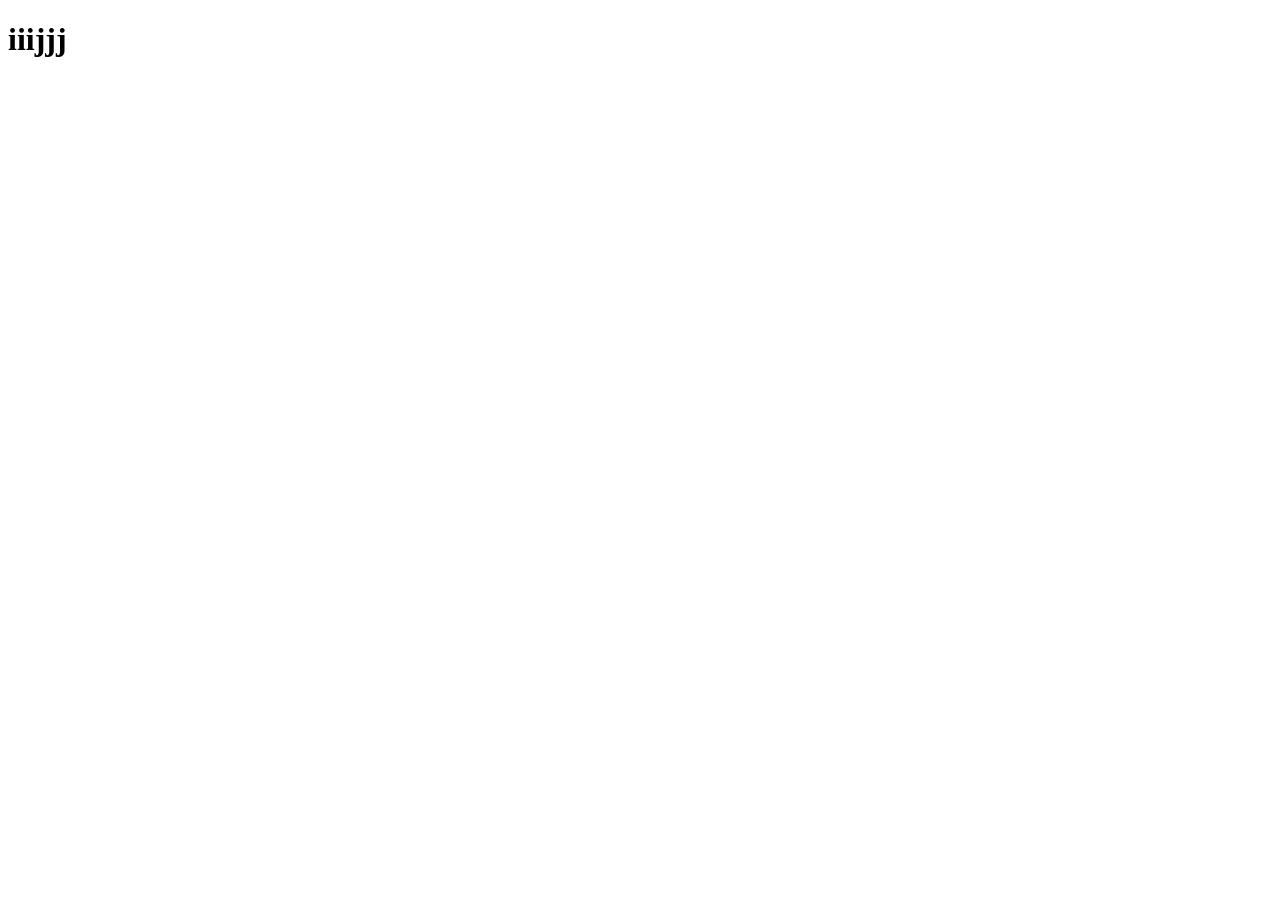
==== index.html @ c41eb45e "Added a title and a heading" ====
<!DOCTYPE html>
<html lang="en">
<head>
    <meta charset="UTF-8">
    <meta name="viewport" content="width=device-width, initial-scale=1.0">
    <title>Fafa's Website</title>
    <link rel="stylesheet" href="style.css"/>
</head>
<body>
    <h1> iiijjj</h1>
    
</body>
</html>
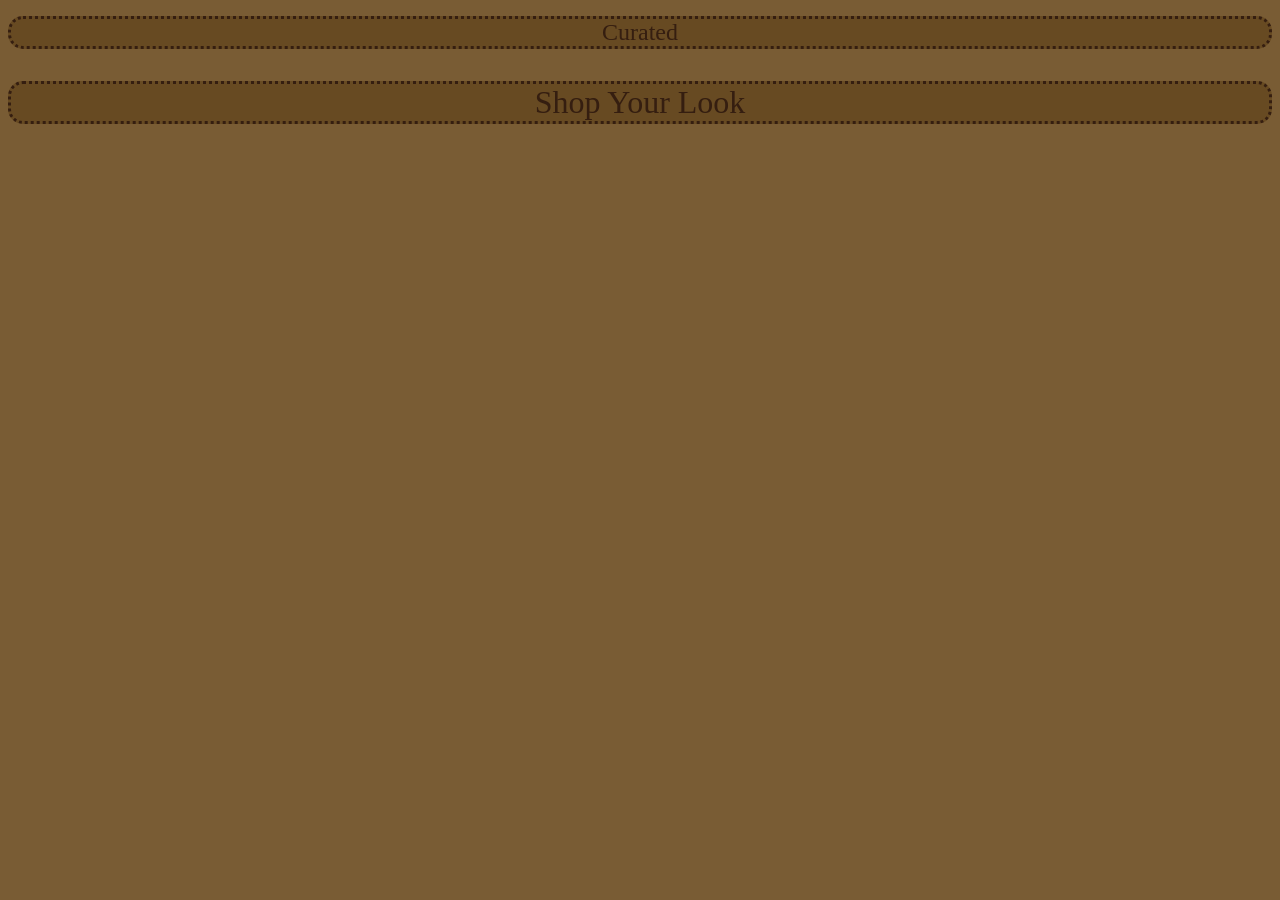
==== commit 466d342f: "Added heading and subheading, changed background colour and font size using style.css" ====
--- a/index.html
+++ b/index.html
@@ -7,7 +7,9 @@
     <link rel="stylesheet" href="style.css"/>
 </head>
 <body>
-    <h1> iiijjj</h1>
+    <h1 class="Heading">Curated</h1>
+    <h3 class="Subheading">Shop Your Look</h3>
+
     
 </body>
 </html>
--- a/style.css
+++ b/style.css
@@ -0,0 +1,24 @@
+
+body{
+    background-color: #795C34;
+}
+
+.Subheading{
+text-align: center;
+font-size: xx-large;
+font-weight: lighter;
+color: #351E10;
+background-color: #674a22;
+border-radius: 15px;
+border-style:dotted;
+}
+
+.Heading{
+text-align: center;
+font-size: x-large;
+font-weight: lighter;
+color: #351E10;
+background-color: #674a22;
+border-radius: 15px;
+border-style:dotted;
+}
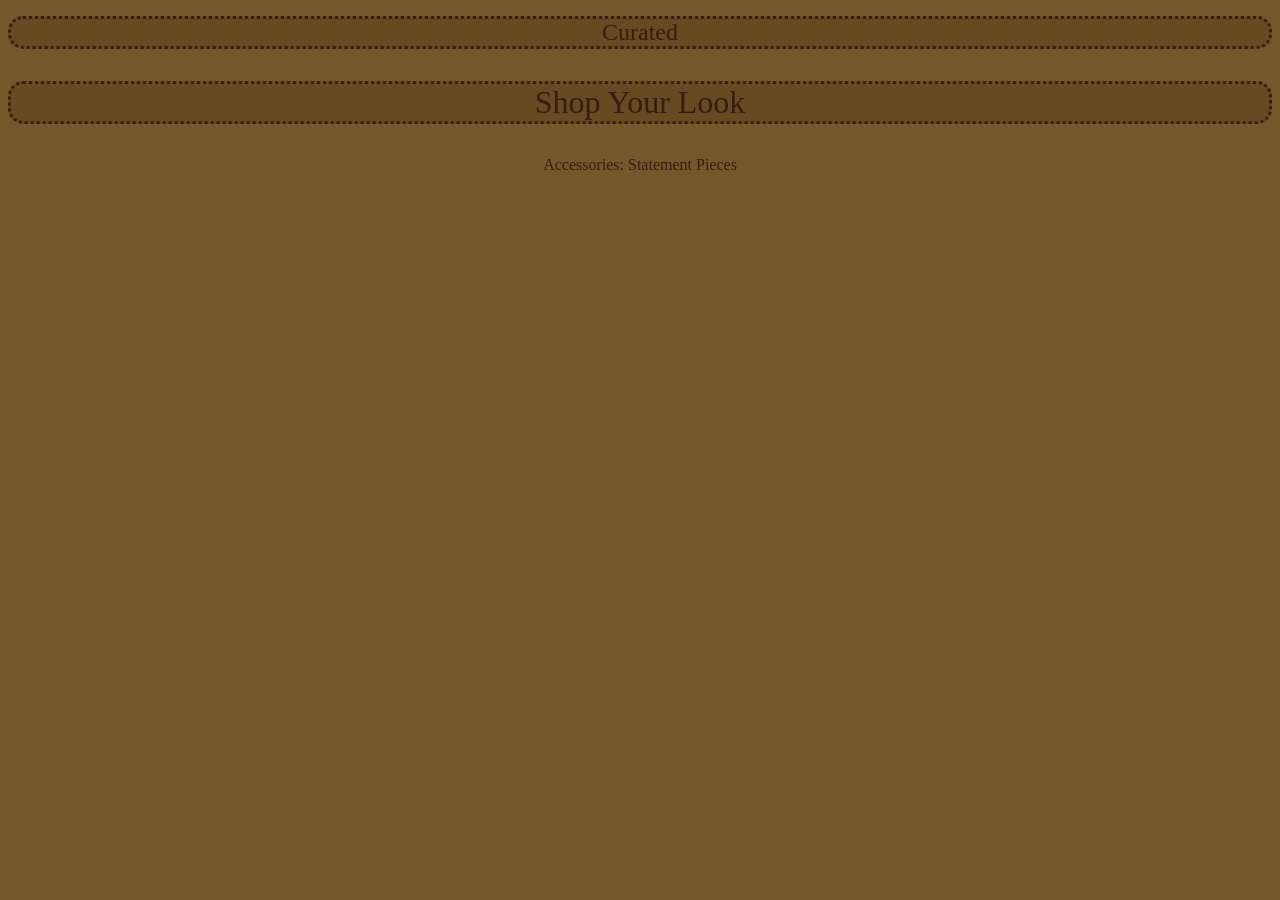
==== commit 84077f6b: "Added a paragraph, added a paragraph class and edited it." ====
--- a/index.html
+++ b/index.html
@@ -9,7 +9,7 @@
 <body>
     <h1 class="Heading">Curated</h1>
     <h3 class="Subheading">Shop Your Look</h3>
-
+    <p class="Brief">Accessories: Statement Pieces</p>
     
 </body>
 </html>
--- a/style.css
+++ b/style.css
@@ -1,12 +1,13 @@
 
 body{
-    background-color: #795C34;
+    background-color: #76572c;
 }
 
 .Subheading{
 text-align: center;
 font-size: xx-large;
 font-weight: lighter;
+font-family:sketchbook;
 color: #351E10;
 background-color: #674a22;
 border-radius: 15px;
@@ -21,4 +22,12 @@
 background-color: #674a22;
 border-radius: 15px;
 border-style:dotted;
+}
+
+.Brief{
+text-align: center;
+font-size: medium;
+font-weight: lighter;
+color: #351E10;
+border-radius: 15px;
 }
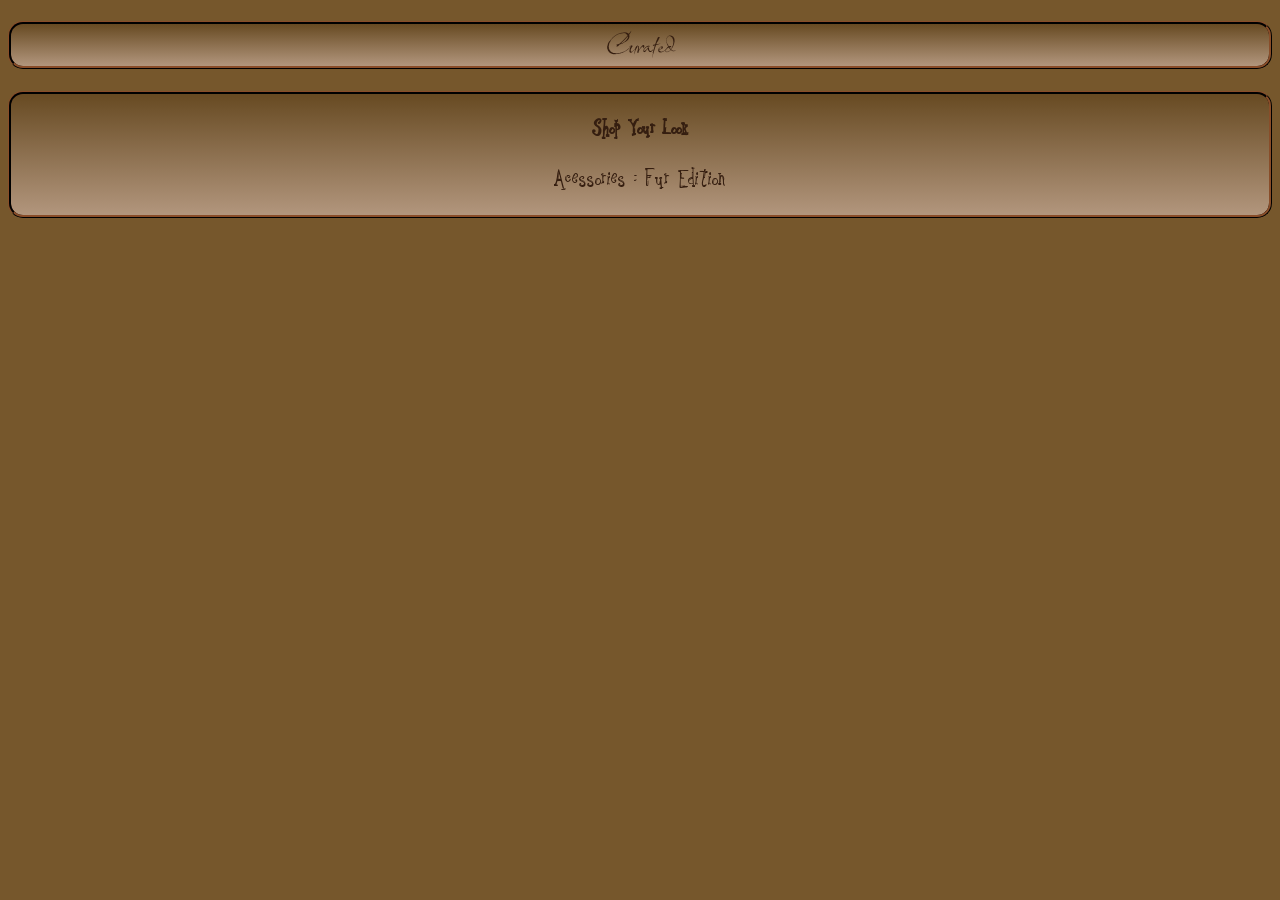
==== commit 698af462: "Changed headings, added new fonts, added div, added box gradient" ====
--- a/index.html
+++ b/index.html
@@ -8,8 +8,11 @@
 </head>
 <body>
     <h1 class="Heading">Curated</h1>
-    <h3 class="Subheading">Shop Your Look</h3>
-    <p class="Brief">Accessories: Statement Pieces</p>
-    
+
+    <div class="FirstDiv">
+    <h3>Shop Your Look</h3>
+    <p class="Paragraph"> Acessories : Fur Edition</p>
+    </div>
+
 </body>
 </html>
--- a/style.css
+++ b/style.css
@@ -3,31 +3,64 @@
     background-color: #76572c;
 }
 
-.Subheading{
+.Heading{
 text-align: center;
 font-size: xx-large;
+font-weight: lighter;
+font-family:babylonica;
+color: #351E10;
+background-color: #674a22;
+border-radius: 15px;
+border-style:ridge;
+border-color: #351E10;
+background-image: linear-gradient(#674a22, #B2967D);
+}
+
+.FirstDiv{
+text-align: center;
+font-size: large;
 font-weight: lighter;
 font-family:sketchbook;
 color: #351E10;
 background-color: #674a22;
+background-image: linear-gradient(#674a22, #B2967D );
 border-radius: 15px;
-border-style:dotted;
+border-style: ridge;
+border-color: #351E10;
 }
 
-.Heading{
-text-align: center;
-font-size: x-large;
-font-weight: lighter;
-color: #351E10;
-background-color: #674a22;
-border-radius: 15px;
-border-style:dotted;
+.Paragraph{
+  font-size: x-large;
+ font-family:sketchbook;
+ font-weight: lighter;
 }
 
-.Brief{
-text-align: center;
-font-size: medium;
-font-weight: lighter;
-color: #351E10;
-border-radius: 15px;
+@font-face {
+    font-family:sketchbook;
+    src: url(SKETCHBO.TTF);
+}
+
+@font-face {
+    font-family:babylonica;
+    src: url(Babylonica-Regular.ttf);
+}
+
+@font-face {
+    font-family: barbie;
+    src: url(BARBJSH_.TTF);
+}
+
+@font-face {
+    font-family: filamental;
+    src: url(Filamental.ttf);
+}
+
+@font-face {
+    font-family: sometimes;
+    src: url(Sometimes.ttf);
+}
+
+@font-face {
+    font-family: anke;
+    src: url(ankecallig-fg.ttf);
 }
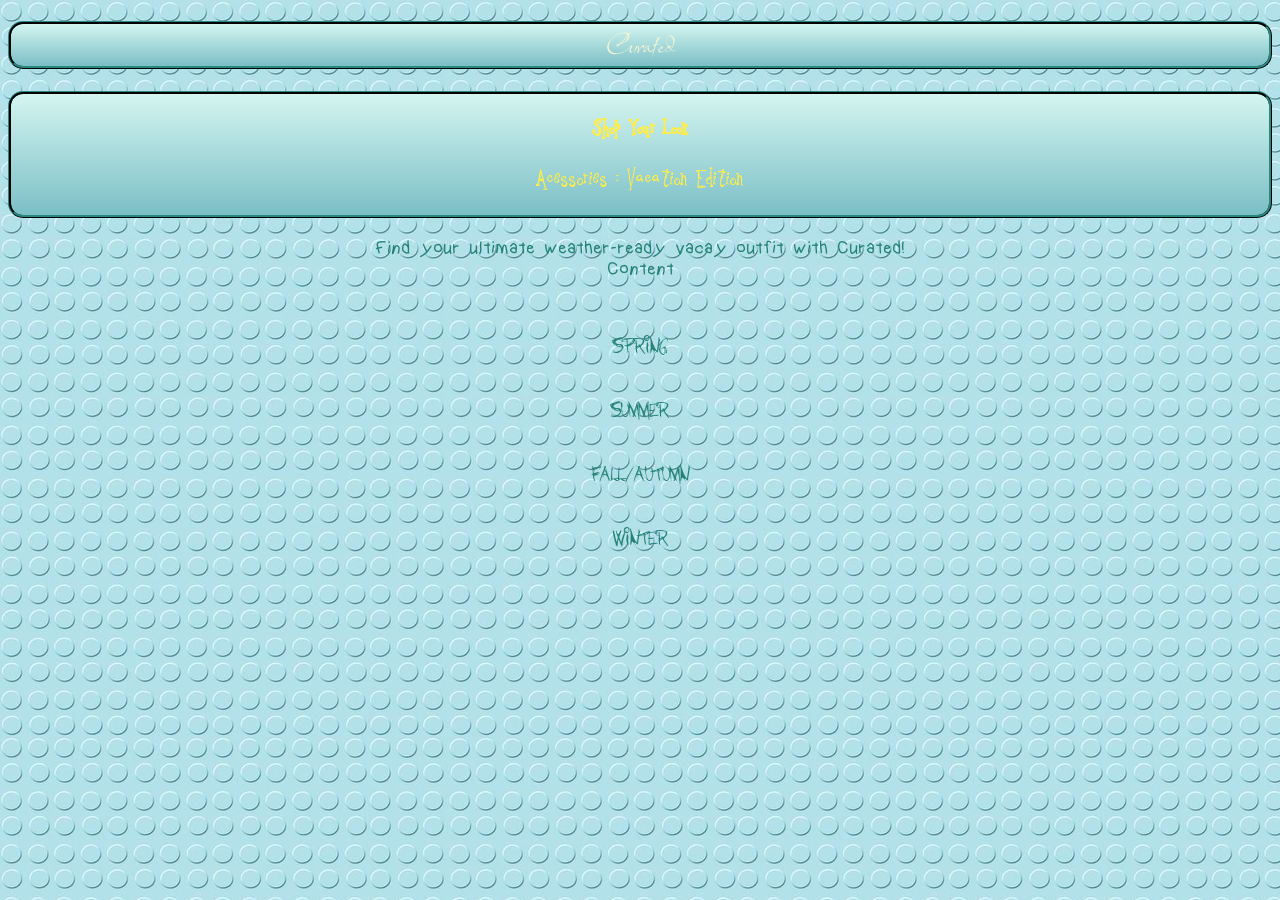
==== commit 318f21e6: "Changed the intention of the website, changed the border colour, gradient colour, text colour, chang" ====
--- a/index.html
+++ b/index.html
@@ -11,8 +11,19 @@
 
     <div class="FirstDiv">
     <h3>Shop Your Look</h3>
-    <p class="Paragraph"> Acessories : Fur Edition</p>
+    <p class="FirstParagraph"> Acessories : Vacation Edition</p>
     </div>
+
+    <p>Find your ultimate weather-ready vacay outfit with Curated!
+        <br> Content </br>
+      
+    <div class="SecondDiv">
+<br class="Spring">Spring</br>
+<br class="Summer">Summer</br>
+<br class="Autumn">Fall/Autumn</br>
+<br class="Winter">Winter</br></p>
+</div>
+
 
 </body>
 </html>
--- a/style.css
+++ b/style.css
@@ -1,6 +1,6 @@
 
 body{
-    background-color: #76572c;
+    background-image: url(Lego\ Background\ Cyan.jpg)
 }
 
 .Heading{
@@ -8,12 +8,11 @@
 font-size: xx-large;
 font-weight: lighter;
 font-family:babylonica;
-color: #351E10;
-background-color: #674a22;
+color: #f7f4d3;
 border-radius: 15px;
 border-style:ridge;
-border-color: #351E10;
-background-image: linear-gradient(#674a22, #B2967D);
+border-color: #103532;
+background-image: linear-gradient(#d4f5f0, #7bbfc6);
 }
 
 .FirstDiv{
@@ -21,18 +20,32 @@
 font-size: large;
 font-weight: lighter;
 font-family:sketchbook;
-color: #351E10;
-background-color: #674a22;
-background-image: linear-gradient(#674a22, #B2967D );
+color:#ffed48;
+background-image: linear-gradient(#d4f5f0, #7bbfc6 );
 border-radius: 15px;
 border-style: ridge;
-border-color: #351E10;
+border-color: #103532;
 }
 
-.Paragraph{
+.FirstParagraph{
   font-size: x-large;
  font-family:sketchbook;
  font-weight: lighter;
+  color: #ffed48;
+}
+
+.SecondDiv{
+    text-align: center;
+    font-size: xx-large;
+    font-family: barbie;
+    color: #248277;
+}
+
+p{
+    font-family:kindergarten;
+    font-size: larger;
+    text-align: center;
+    color:  #248277
 }
 
 @font-face {
@@ -63,4 +76,9 @@
 @font-face {
     font-family: anke;
     src: url(ankecallig-fg.ttf);
+}
+
+@font-face {
+    font-family: kindergarten;
+    src: url(kindergarten.ttf);
 }
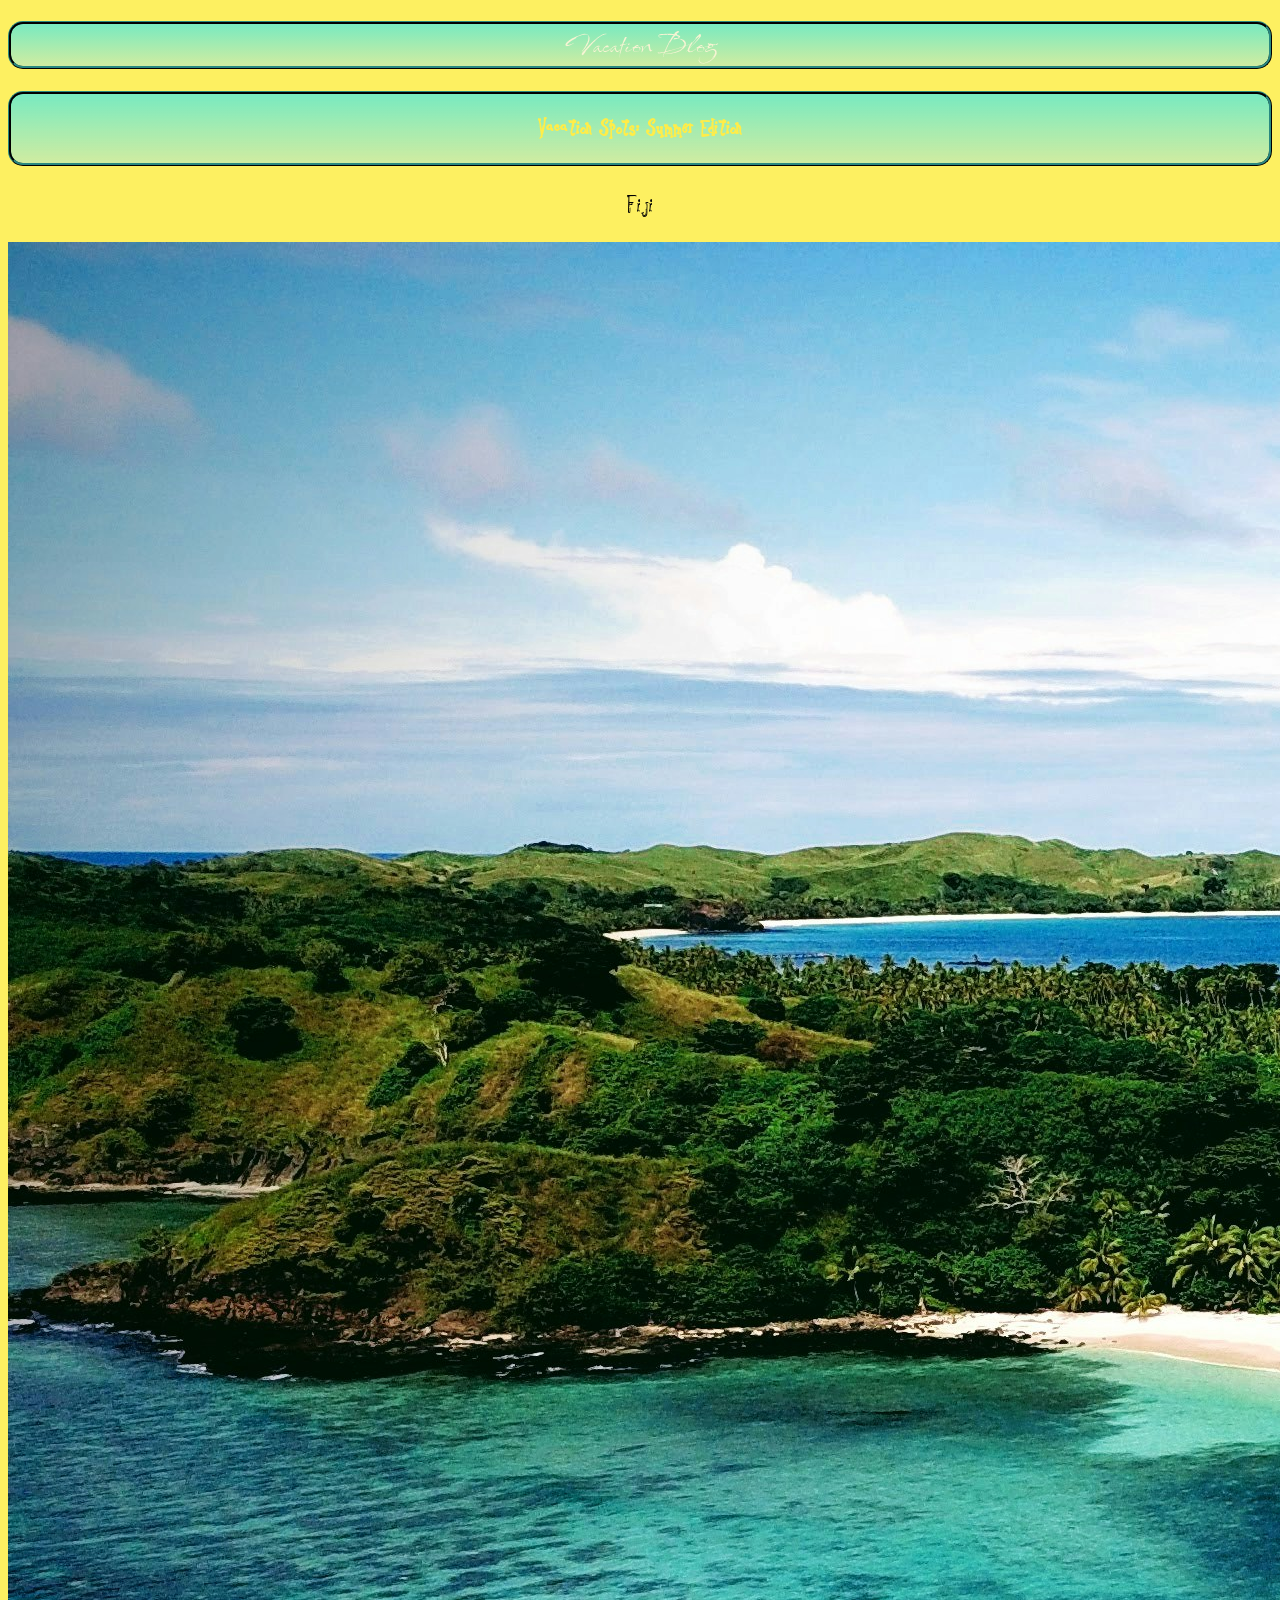
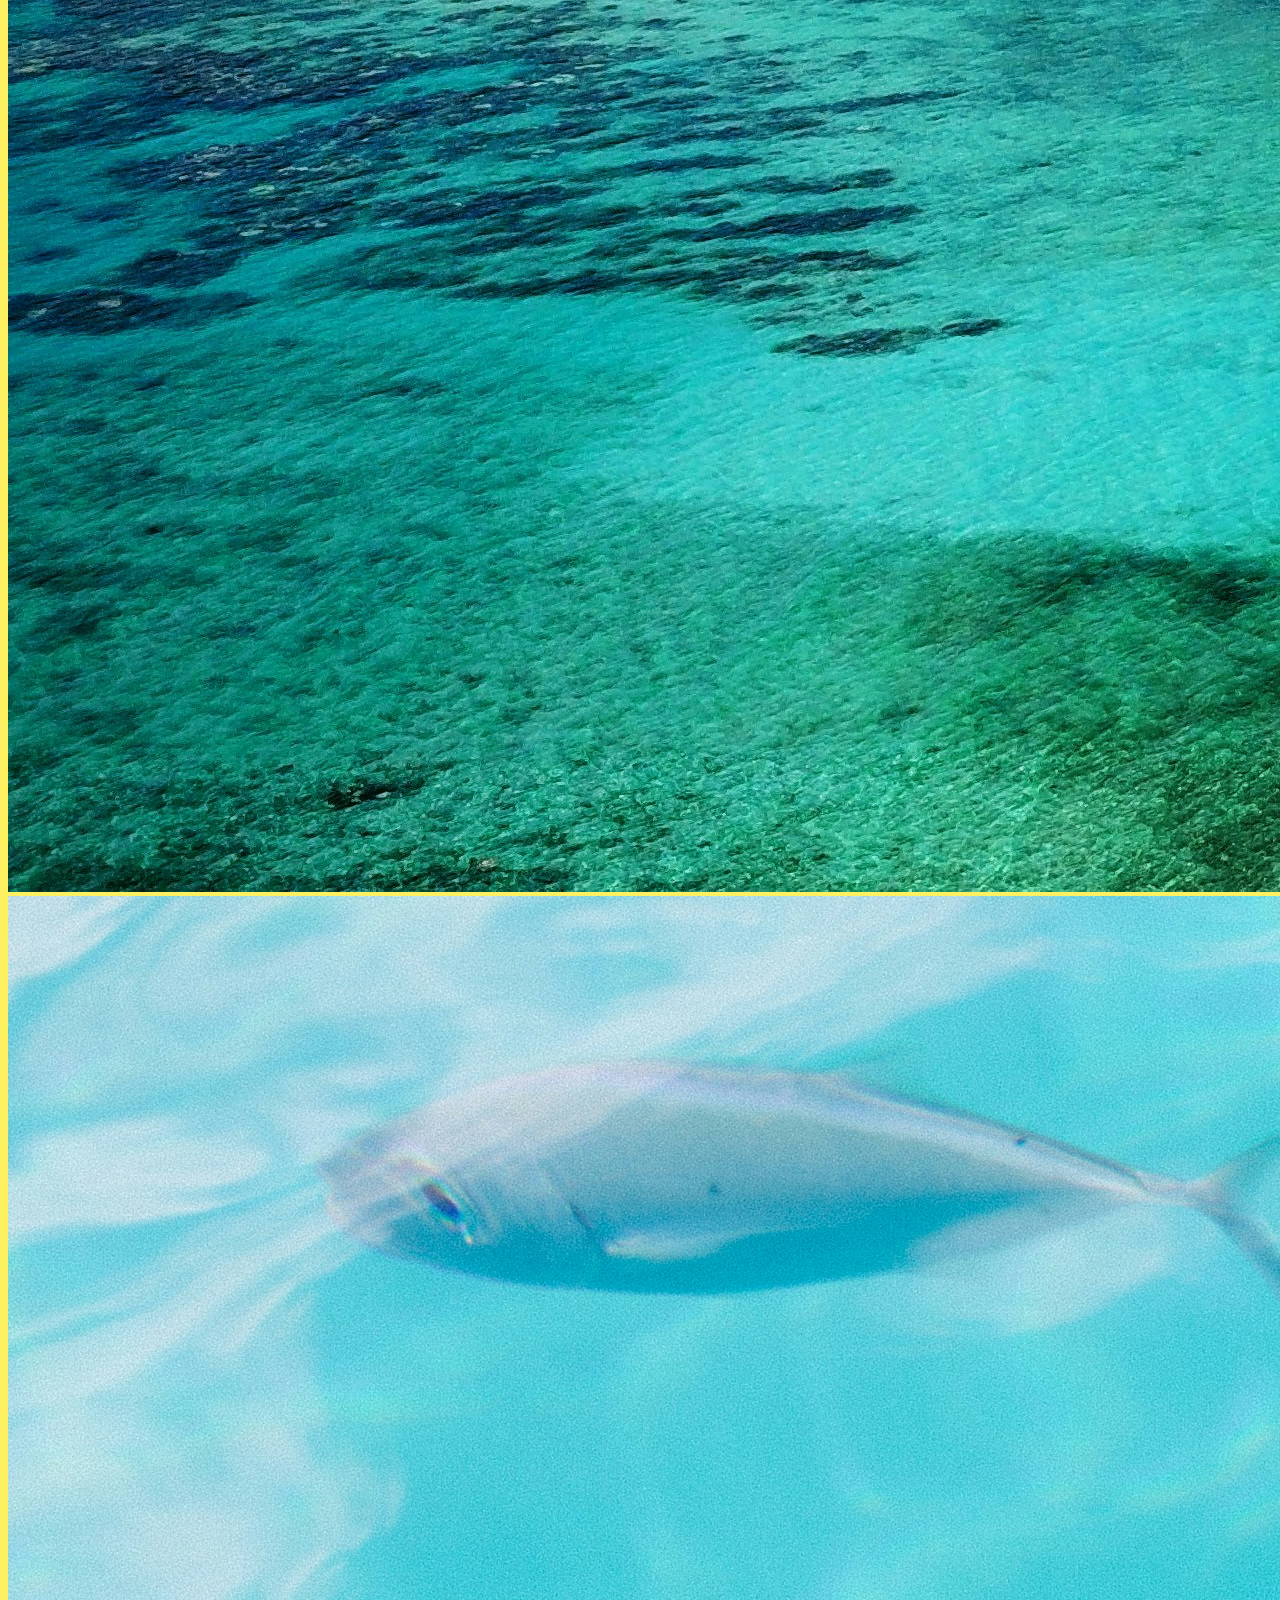
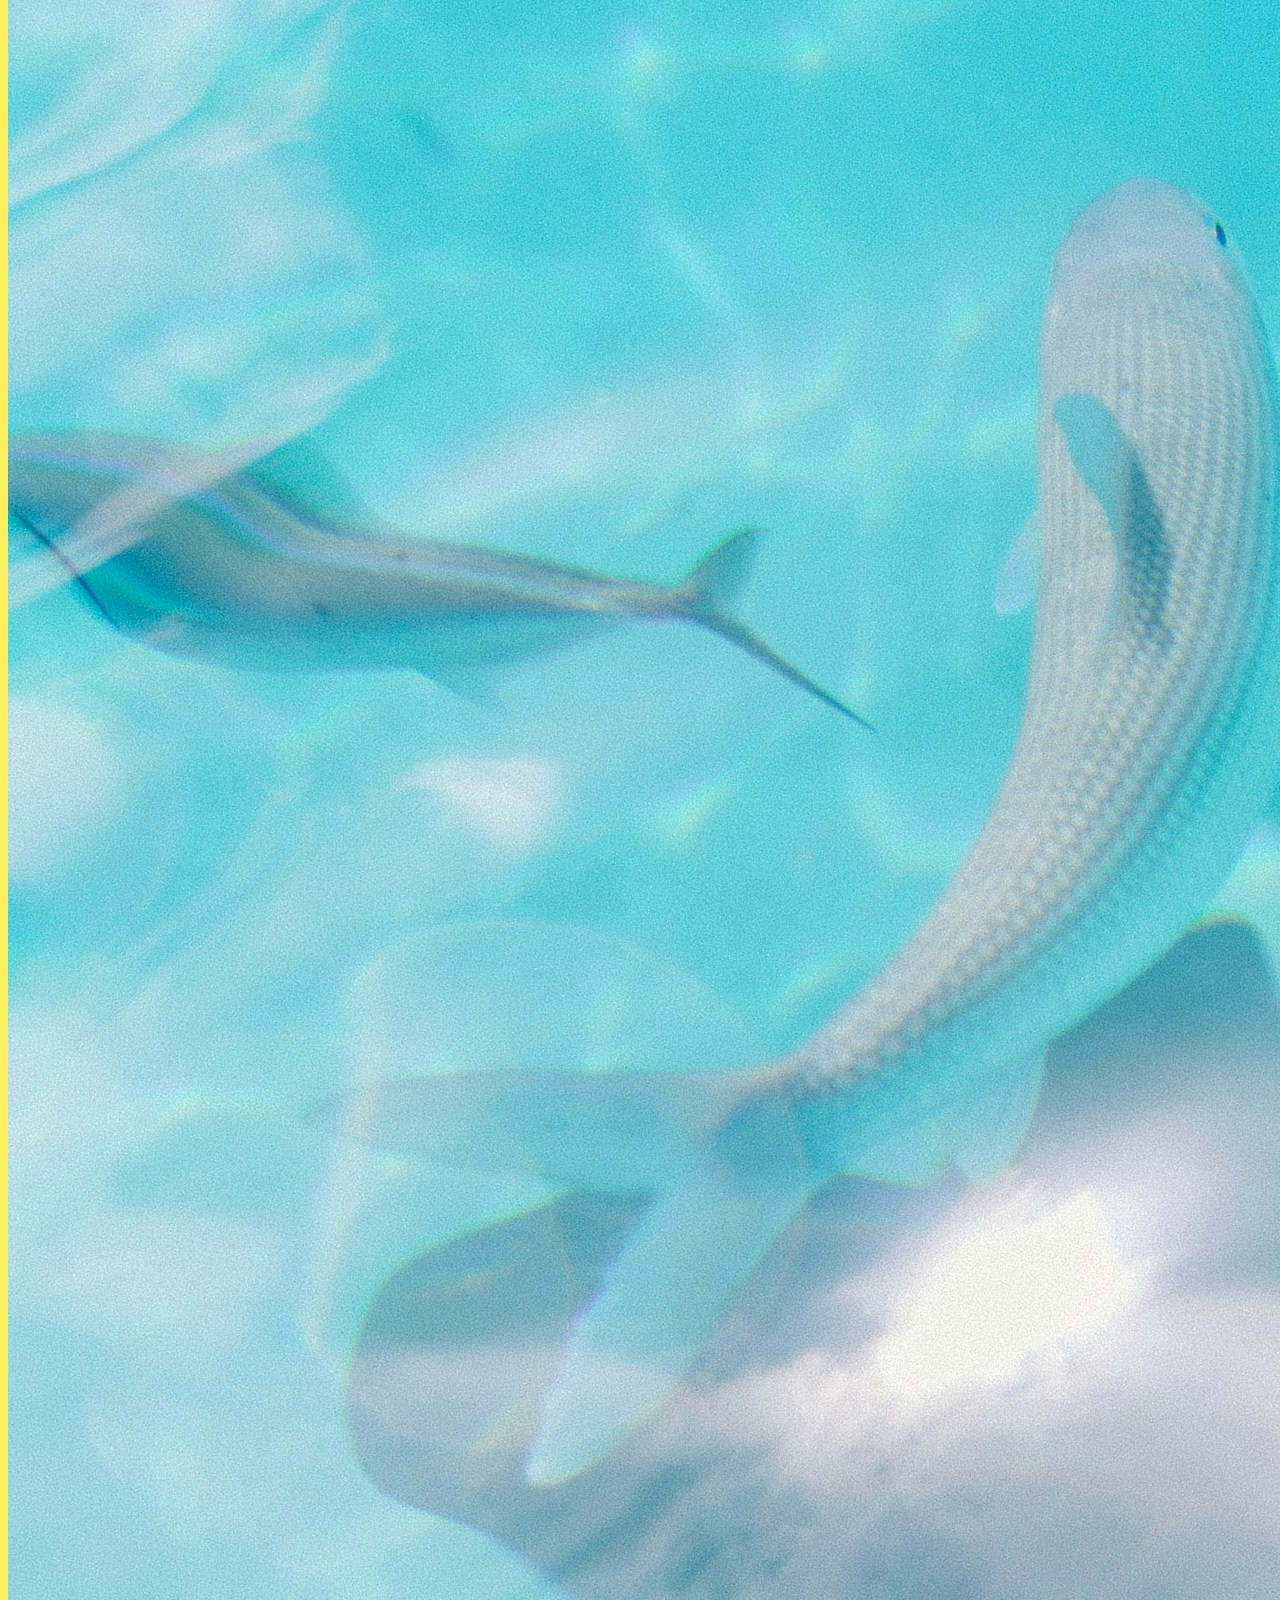
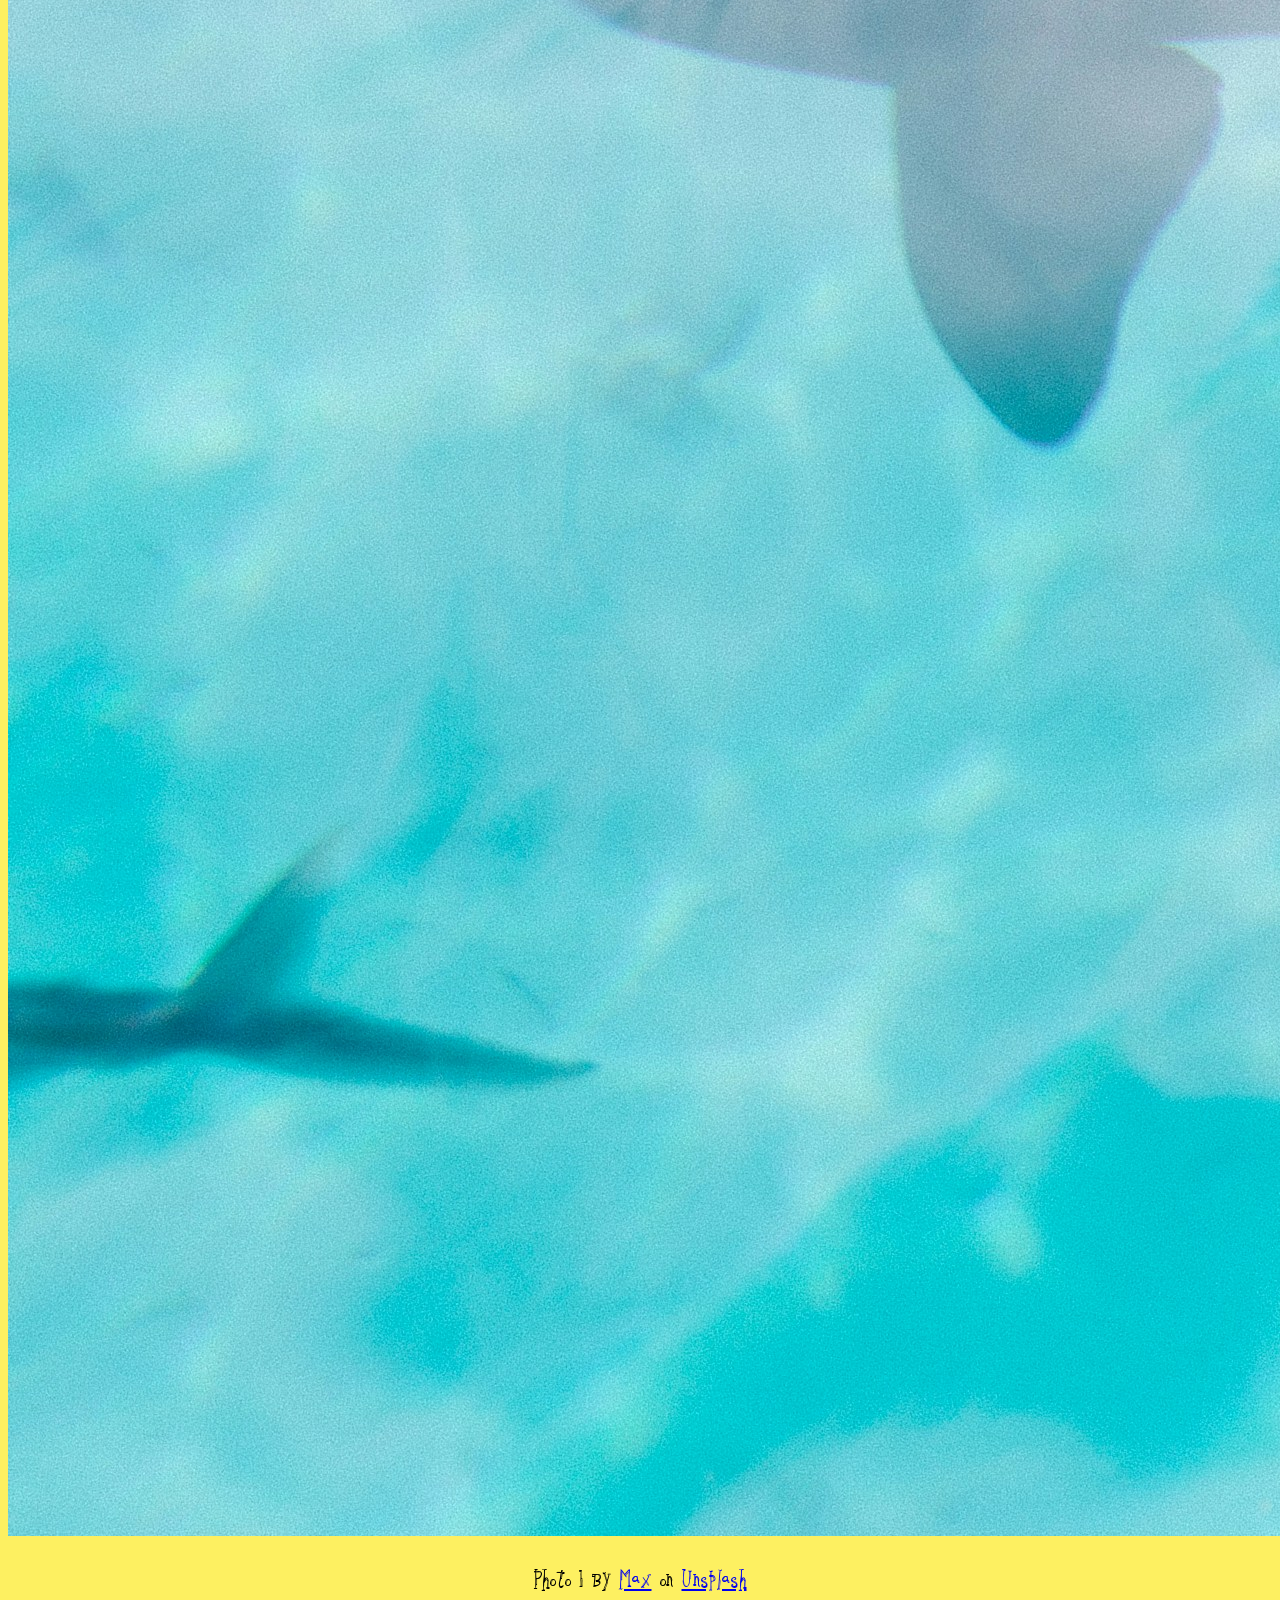
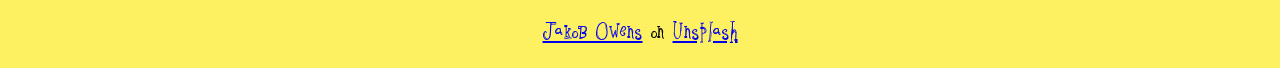
==== commit 4baf4380: "Changed the website layout, background, colour, intention, added 2 images, added 2 sources." ====
--- a/index.html
+++ b/index.html
@@ -7,22 +7,21 @@
     <link rel="stylesheet" href="style.css"/>
 </head>
 <body>
-    <h1 class="Heading">Curated</h1>
+    <h1 class="Heading">Vacation Blog</h1>
 
     <div class="FirstDiv">
-    <h3>Shop Your Look</h3>
-    <p class="FirstParagraph"> Acessories : Vacation Edition</p>
+    <h3>Vacation Spots: Summer Edition</h3>
+    <p class="FirstParagraph"></p>
     </div>
+<p class="Second Paragraph">Fiji</p>
+<img src="Max Fiji.jpg" alt="FijianPhoto1">
+<img src="Jakob Fiji.jpg" alt="FijianPhoto2">
 
-    <p>Find your ultimate weather-ready vacay outfit with Curated!
-        <br> Content </br>
+<p class="Fijian Photo Credit">Photo 1 by <a href="https://unsplash.com/@imcolourblind?utm_source=unsplash&utm_medium=referral&utm_content=creditCopyText">Max</a> on <a href="https://unsplash.com/photos/a-beach-with-blue-water-and-green-land-WZM9IcX5plw?utm_source=unsplash&utm_medium=referral&utm_content=creditCopyText">Unsplash</a>
+      </p>
+      <p class="Fijian Photo Credit"><a href="https://unsplash.com/@jakobowens1?utm_source=unsplash&utm_medium=referral&utm_content=creditCopyText">Jakob Owens</a> on <a href="https://unsplash.com/photos/sharks-on-body-of-water-ufcaRw4wCCg?utm_source=unsplash&utm_medium=referral&utm_content=creditCopyText">Unsplash</a>
+      </p>
       
-    <div class="SecondDiv">
-<br class="Spring">Spring</br>
-<br class="Summer">Summer</br>
-<br class="Autumn">Fall/Autumn</br>
-<br class="Winter">Winter</br></p>
-</div>
 
 
 </body>
--- a/style.css
+++ b/style.css
@@ -1,6 +1,6 @@
 
 body{
-    background-image: url(Lego\ Background\ Cyan.jpg)
+    background-color: #fdf061;
 }
 
 .Heading{
@@ -12,7 +12,7 @@
 border-radius: 15px;
 border-style:ridge;
 border-color: #103532;
-background-image: linear-gradient(#d4f5f0, #7bbfc6);
+background-image: linear-gradient(#78eac0, #aee9d191);
 }
 
 .FirstDiv{
@@ -21,7 +21,7 @@
 font-weight: lighter;
 font-family:sketchbook;
 color:#ffed48;
-background-image: linear-gradient(#d4f5f0, #7bbfc6 );
+background-image: linear-gradient(#78eac0, #aee9d191 );
 border-radius: 15px;
 border-style: ridge;
 border-color: #103532;
@@ -37,16 +37,22 @@
 .SecondDiv{
     text-align: center;
     font-size: xx-large;
-    font-family: barbie;
-    color: #248277;
+    font-family: sketchbook;
+    color: #086f60;
+
 }
 
+
 p{
-    font-family:kindergarten;
-    font-size: larger;
-    text-align: center;
-    color:  #248277
+    font-family:sketchbook;
+    font-size: x-large;
+    text-align: center; 
 }
+
+
+
+
+
 
 @font-face {
     font-family:sketchbook;
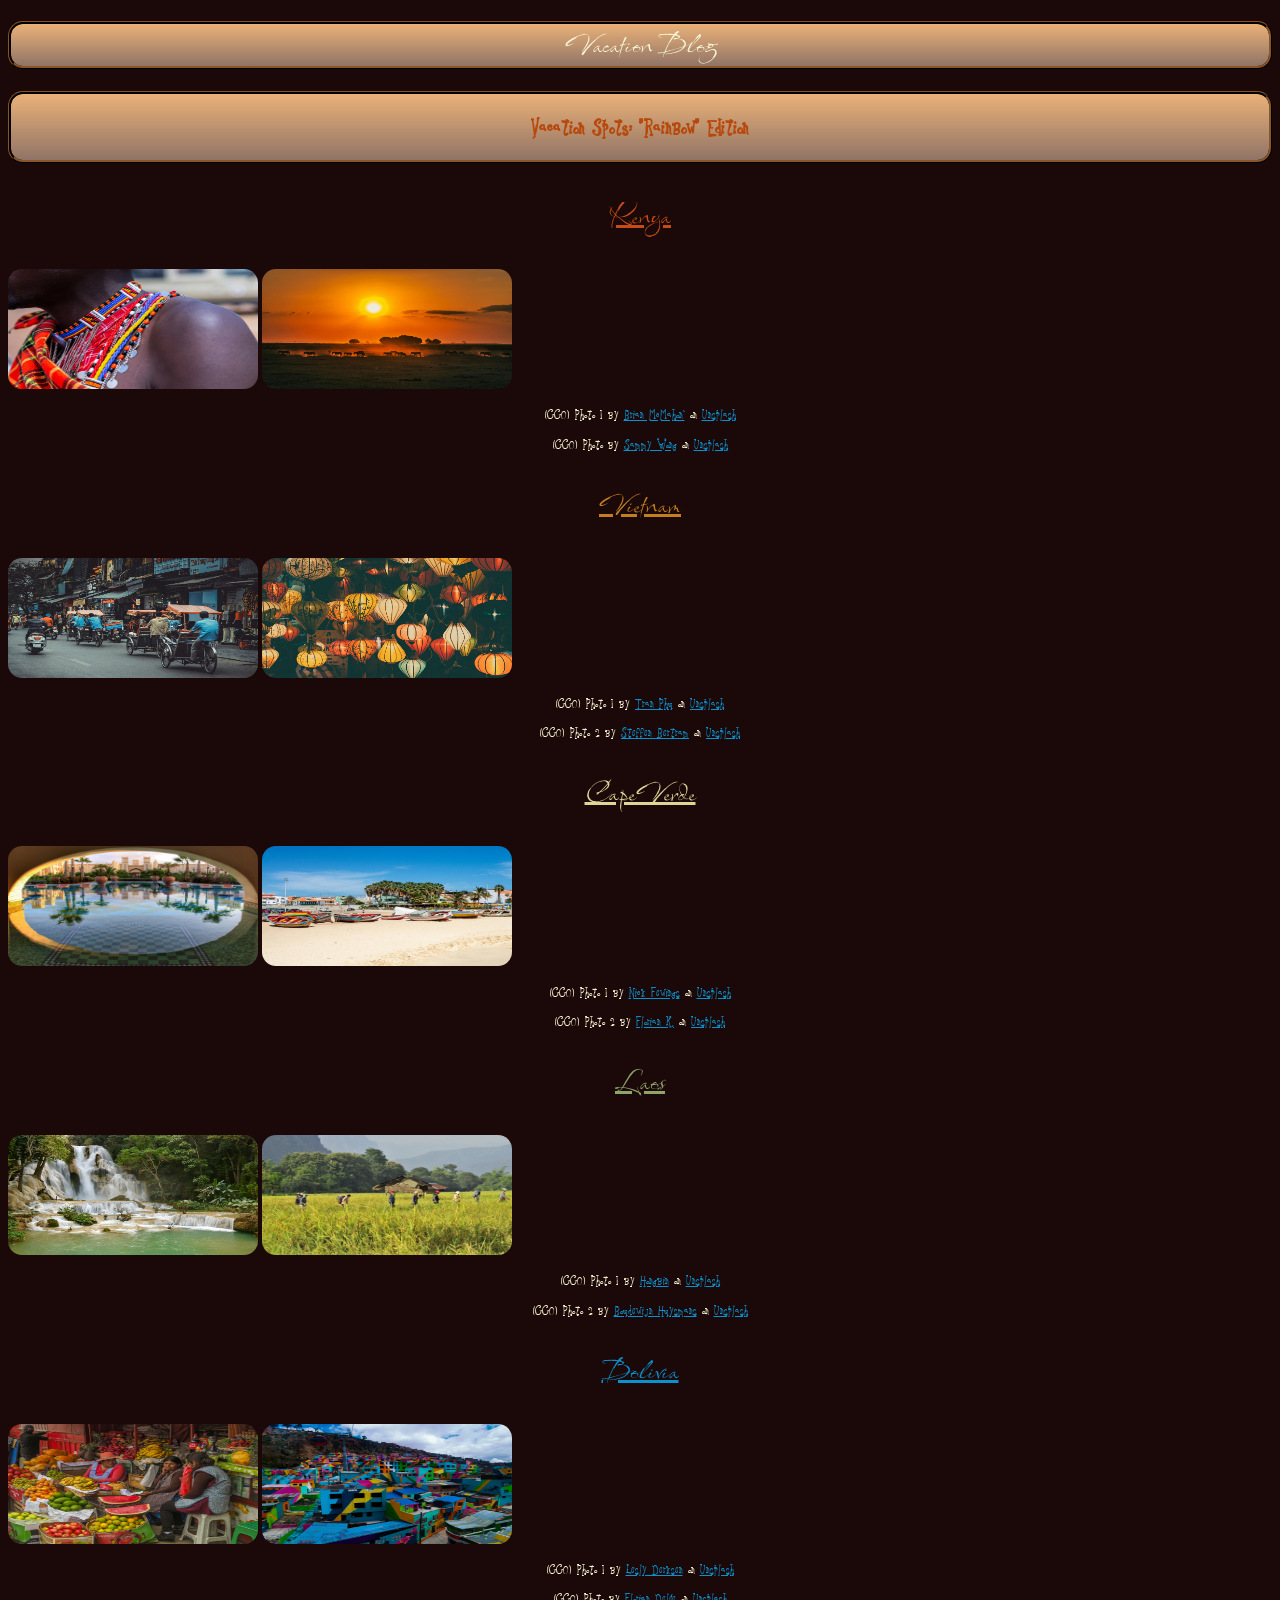
==== commit 940cdac8: "Changed the website intentions, added images, html files, and new classes" ====
--- a/index.html
+++ b/index.html
@@ -10,17 +10,47 @@
     <h1 class="Heading">Vacation Blog</h1>
 
     <div class="FirstDiv">
-    <h3>Vacation Spots: Summer Edition</h3>
-    <p class="FirstParagraph"></p>
+    <h3>Vacation Spots: "Rainbow" Edition</h3>
     </div>
-<p class="Second Paragraph">Fiji</p>
-<img src="Max Fiji.jpg" alt="FijianPhoto1">
-<img src="Jakob Fiji.jpg" alt="FijianPhoto2">
+<p class="Kenya"><a class="Kenya" href="Kenya-Discovery.html">Kenya</a></p>
+<img src="Brian McMahon Kenya.jpg" alt="KenyanPhoto1">
+<img src="Sammy Wong Kenya.jpg" alt="KenyanPhoto2">
 
-<p class="Fijian Photo Credit">Photo 1 by <a href="https://unsplash.com/@imcolourblind?utm_source=unsplash&utm_medium=referral&utm_content=creditCopyText">Max</a> on <a href="https://unsplash.com/photos/a-beach-with-blue-water-and-green-land-WZM9IcX5plw?utm_source=unsplash&utm_medium=referral&utm_content=creditCopyText">Unsplash</a>
+<p class="Credits">(CC0) Photo 1 by <a href="https://unsplash.com/@mcmre?utm_source=unsplash&utm_medium=referral&utm_content=creditCopyText">Brian McMahon`</a> on <a href="https://unsplash.com/photos/person-wearing-beaded-multicolored-necklace-in-selective-focus-photography-PTXrQVFNIAk?utm_source=unsplash&utm_medium=referral&utm_content=creditCopyText">Unsplash</a>
+      <p class="Credits">(CC0) Photo by <a href="https://unsplash.com/@vr2ysl?utm_source=unsplash&utm_medium=referral&utm_content=creditCopyText">Sammy Wong</a> on <a href="https://unsplash.com/photos/silhouette-of-animals-on-beach-during-sunset-mDwBsRcsqbU?utm_source=unsplash&utm_medium=referral&utm_content=creditCopyText">Unsplash</a>
+    
       </p>
-      <p class="Fijian Photo Credit"><a href="https://unsplash.com/@jakobowens1?utm_source=unsplash&utm_medium=referral&utm_content=creditCopyText">Jakob Owens</a> on <a href="https://unsplash.com/photos/sharks-on-body-of-water-ufcaRw4wCCg?utm_source=unsplash&utm_medium=referral&utm_content=creditCopyText">Unsplash</a>
-      </p>
+<p class="Vietnam"><a class="Vietnam" href="VietnamDiscovery.html">Vietnam</a></p>
+<img src="Tran-Phuy Vietnam.jpg" alt="VietnamPhoto1">
+<img src="Steffen Bertram Vietnam.jpg" alt="VietnaPhoto2">
+
+<p class="Credits">(CC0) Photo 1 by <a href="https://unsplash.com/@phuhunter142?utm_source=unsplash&utm_medium=referral&utm_content=creditCopyText">Tran Phu</a> on <a href="https://unsplash.com/photos/man-driving-white-motor-scooter-on-road-yPP08FAft7I?utm_source=unsplash&utm_medium=referral&utm_content=creditCopyText">Unsplash</a>
+<p class="Credits">(CC0) Photo 2 by <a href="https://unsplash.com/@steffen_bertram?utm_source=unsplash&utm_medium=referral&utm_content=creditCopyText">Steffen Bertram</a> on <a href="https://unsplash.com/photos/white-and-red-paper-lanterns-qDZ-Xd8dX6w?utm_source=unsplash&utm_medium=referral&utm_content=creditCopyText">Unsplash</a>
+</p>      
+
+<p class="CapeVerde"><a class="CapeVerde" href="CapeVerdeDiscovery.html">CapeVerde</a></p>
+<img src="Nick Fewwings Cape Verde.jpg" alt="CapeVerdePhoto1">
+<img src="Florian K Cape Verde.jpg" alt="CapeVerdePhoto2">
+
+<p class="Credits">(CC0) Photo 1 by <a href="https://unsplash.com/@jannerboy62?utm_source=unsplash&utm_medium=referral&utm_content=creditCopyText">Nick Fewings</a> on <a href="https://unsplash.com/photos/body-of-water-lRowikzz4cw?utm_source=unsplash&utm_medium=referral&utm_content=creditCopyText">Unsplash</a>
+ <p class="Credits">(CC0) Photo 2 by <a href="https://unsplash.com/@flouchy?utm_source=unsplash&utm_medium=referral&utm_content=creditCopyText">Florian K.</a> on <a href="https://unsplash.com/photos/a-group-of-boats-sitting-on-top-of-a-sandy-beach-TgdsM0j_zsY?utm_source=unsplash&utm_medium=referral&utm_content=creditCopyText">Unsplash</a>
+  </p>      
+
+  <p class="Laos"><a class="Laos" href="LaosDiscovery.html">Laos</a></p>
+  <img src="Hongbin Laos.jpg" alt="LaosPhoto1">
+  <img src="Boudewijn Huysmans Laos.jpg" alt="LaosPhoto2">
+
+  <p class="Credits">(CC0) Photo 1 by <a href="https://unsplash.com/@hbsun2013?utm_source=unsplash&utm_medium=referral&utm_content=creditCopyText">Hongbin</a> on <a href="https://unsplash.com/photos/a-large-waterfall-in-the-middle-of-a-forest-dIlYvdQQIrI?utm_source=unsplash&utm_medium=referral&utm_content=creditCopyText">Unsplash</a>
+<p class="Credits">(CC0) Photo 2 by <a href="https://unsplash.com/@boudewijn_huysmans?utm_source=unsplash&utm_medium=referral&utm_content=creditCopyText">Boudewijn Huysmans</a> on <a href="https://unsplash.com/photos/people-walking-on-green-grass-field-during-daytime-xxS4loFfSGw?utm_source=unsplash&utm_medium=referral&utm_content=creditCopyText">Unsplash</a>
+   </p>
+   
+   <p class="Bolivia"><a class="Bolivia" href="BoliviaDiscovery.html">Bolivia</a></p>
+<img src="Lesly Derksen Bolivia.jpg" alt="BoliviaPhoto1">
+<img src="Florian Delee Bolivia.jpg" alt="BoliviaPhoto2">
+
+<p class="Credits">(CC0) Photo 1 by <a href="https://unsplash.com/@lderksen?utm_source=unsplash&utm_medium=referral&utm_content=creditCopyText">Lesly Derksen</a> on <a href="https://unsplash.com/photos/three-women-sitting-behind-assorted-fruits-on-display-in-sidewalk-F2Q0AZbHcwM?utm_source=unsplash&utm_medium=referral&utm_content=creditCopyText">Unsplash</a>
+ <p class="Credits">(CC0) Photo by <a href="https://unsplash.com/@florian_delee?utm_source=unsplash&utm_medium=referral&utm_content=creditCopyText">Florian Delée</a> on <a href="https://unsplash.com/photos/a-group-of-colorful-buildings-7stPIB_E_EU?utm_source=unsplash&utm_medium=referral&utm_content=creditCopyText">Unsplash</a>
+ </p>
       
 
 
--- a/style.css
+++ b/style.css
@@ -1,6 +1,6 @@
 
 body{
-    background-color: #fdf061;
+    background-color: #1b0808;
 }
 
 .Heading{
@@ -11,8 +11,8 @@
 color: #f7f4d3;
 border-radius: 15px;
 border-style:ridge;
-border-color: #103532;
-background-image: linear-gradient(#78eac0, #aee9d191);
+border-color: #352110;
+background-image: linear-gradient(#eab178, #e9c6ae91);
 }
 
 .FirstDiv{
@@ -20,19 +20,13 @@
 font-size: large;
 font-weight: lighter;
 font-family:sketchbook;
-color:#ffed48;
-background-image: linear-gradient(#78eac0, #aee9d191 );
+color:#b8490d;
+background-image: linear-gradient(#eab178, #e9c6ae91 );
 border-radius: 15px;
 border-style: ridge;
-border-color: #103532;
+border-color: #352110;
 }
 
-.FirstParagraph{
-  font-size: x-large;
- font-family:sketchbook;
- font-weight: lighter;
-  color: #ffed48;
-}
 
 .SecondDiv{
     text-align: center;
@@ -44,14 +38,56 @@
 
 
 p{
-    font-family:sketchbook;
-    font-size: x-large;
+    font-family:babylonica;
+    font-size: xx-large;
     text-align: center; 
+    color:#f7f4d3
 }
 
+img{
+    width: 250px;
+    height:120px;
+    align-items:center;
+    border-radius:14px;
+    border-width:100px;
+    border-color: #f7f4d3;
+}
 
+.Credits{
+    font-size: smaller;
+    font-family:sketchbook;
+}
 
+.Kenya{
+    color: #c44c15;
+}
 
+.Vietnam{
+    color: #c27f21;
+}
+
+.CapeVerde{
+    color: #dcd697;
+}
+
+.Laos{
+    color: #8ea569;
+}
+
+.Bolivia{
+    color: #0d91ce;
+}
+
+.HeadingK{
+    color:#c44c15;
+    font-family:babylonica;
+    text-align: center;
+    font-size: xx-large;
+}
+
+a{
+    color: #0d91ce;
+}
 
 
 @font-face {
